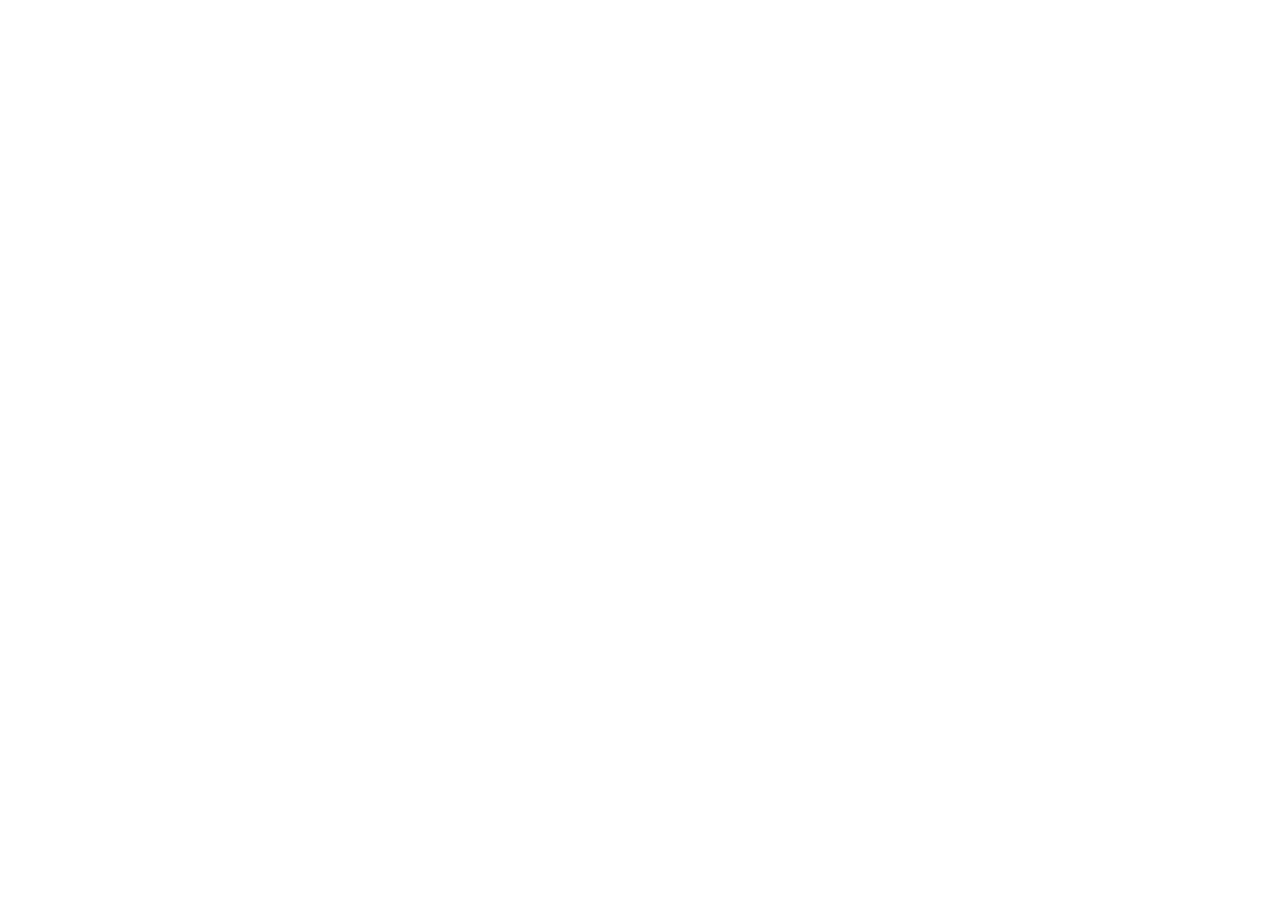
==== jcsphotogallery/war/Jcsphotogallery.html @ 702a4645 "refactoring" ====
<!doctype html>

<!-- JcsPhotoGallery project - http://www.dancioi.net/projects/jcsphotogallery -->

<html>
  <head>
    <meta http-equiv="content-type" content="text/html; charset=UTF-8">

    <link type="text/css" rel="stylesheet" href="Jcsphotogallery.css">


    <title>JcsPhotoGallery project</title>
    
    <script type="text/javascript" language="javascript" src="jcsphotogallery/jcsphotogallery.nocache.js"></script>
  </head>

  <body>

    <!-- OPTIONAL: include this if you want history support -->
    <iframe src="javascript:''" id="__gwt_historyFrame" tabIndex='-1' style="position:absolute;width:0;height:0;border:0"></iframe>
    
    <!-- RECOMMENDED if your web app will not function without JavaScript enabled -->
    <noscript>
      <div style="width: 22em; position: absolute; left: 50%; margin-left: -11em; color: red; background-color: white; border: 1px solid red; padding: 4px; font-family: sans-serif">
        Your web browser must have JavaScript enabled
        in order for this application to display correctly.
      </div>
    </noscript>


	<div id="header"></div>

    <table align="center">
      <tr>
        <td><div id="topPanel"></div></td>        
      </tr>
      <tr>
         <td><div id="images"></div></td>
      </tr>
      <tr>
        <td><div id="bottomPanel"></div></td>
      </tr>
      <tr>
<!-- 
        <td><div class="bottomLinks" style="text-align: center;"><a
				href="JcsphotogalleryAdmin.html">Admin</a> </div></td>
      </tr>
 -->      
    </table>

  </body>
</html>
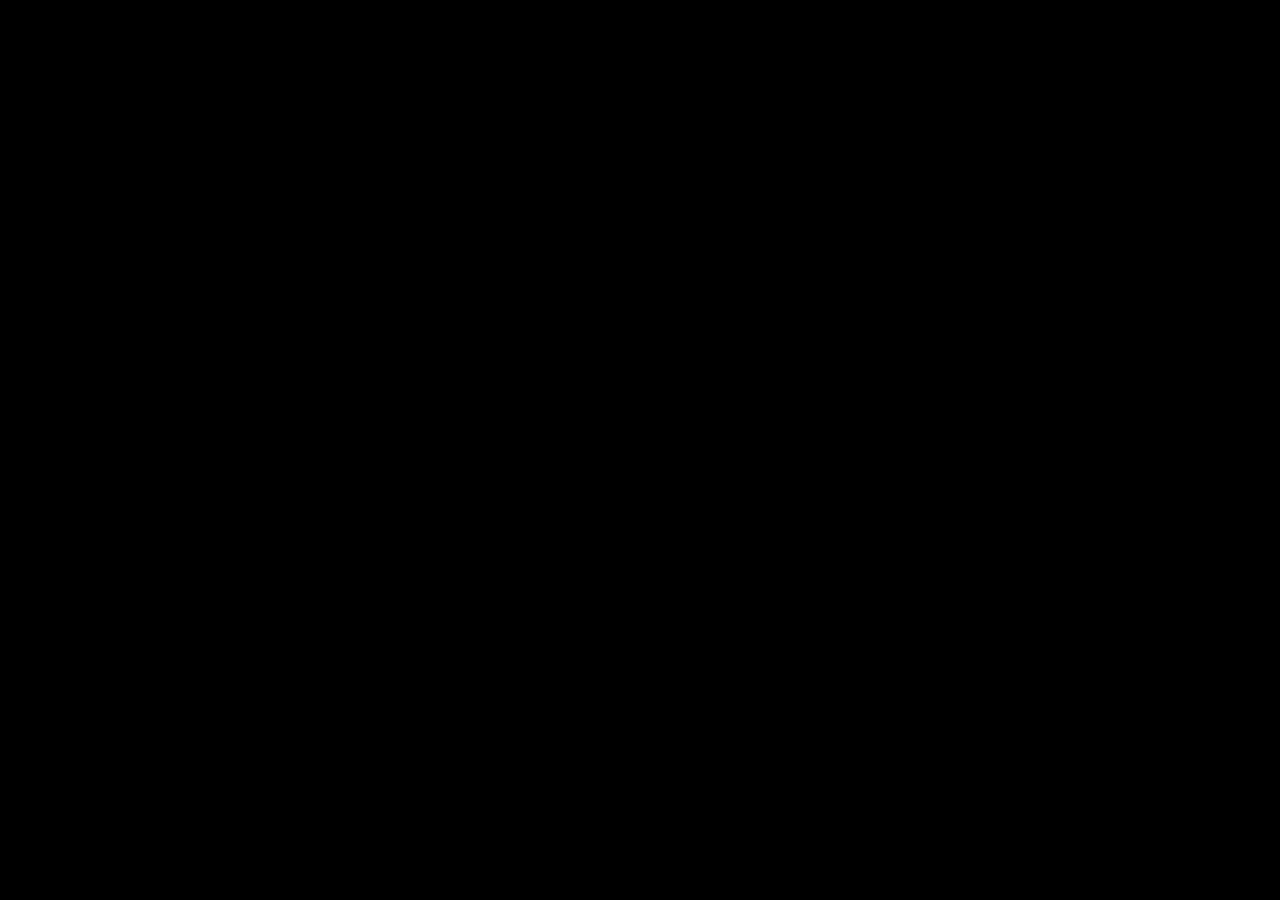
==== commit e419d763: "client - add templates feature" ====
--- a/jcsphotogallery/war/Jcsphotogallery.html
+++ b/jcsphotogallery/war/Jcsphotogallery.html
@@ -6,7 +6,7 @@
   <head>
     <meta http-equiv="content-type" content="text/html; charset=UTF-8">
 
-    <link type="text/css" rel="stylesheet" href="Jcsphotogallery.css">
+    <link type="text/css" rel="stylesheet" href="template/Jcsphotogallery.css">
 
 
     <title>JcsPhotoGallery project</title>
@@ -41,6 +41,9 @@
         <td><div id="bottomPanel"></div></td>
       </tr>
       <tr>
+        <td><div id="versionPanel"></div></td>
+      </tr>
+      <tr>
 <!-- 
         <td><div class="bottomLinks" style="text-align: center;"><a
 				href="JcsphotogalleryAdmin.html">Admin</a> </div></td>
--- a/jcsphotogallery/war/template/Jcsphotogallery.css
+++ b/jcsphotogallery/war/template/Jcsphotogallery.css
@@ -0,0 +1,54 @@
+/*
+JcsPhotoGallery project - http://www.dancioi.net/projects/jcsphotogallery
+*/
+
+body {
+    background: none repeat scroll 0 0 #000000 !important;
+
+}
+
+.h1 {
+	font-family:Georgia;
+  	font-size: 2em;
+  	font-weight: bold;
+  	color: #777777;
+  	margin: 20px 0px 20px;
+  	text-align: center;
+}
+
+.gridCell-format {
+  	padding: 3px;
+  	background-image:url('ext/cellBackground.gif');
+}
+
+.gwt-PopupPanelGlass {
+	background-color: #000;
+  	z-index: 0;	
+  	border: 0px;
+}
+
+.handOver {
+    cursor                      :   hand;
+    cursor                      :   pointer;
+}
+
+.popUpPanel {
+	background-color: #C0C0C0;
+}
+
+.bottomPanel {
+	background-color: #E0E0E0;
+	position: relative;
+}
+
+
+.bottomLinks {
+  	font-size: 0.75em;
+  	text-align: center;
+}
+
+.topAlbumsTags {
+    cursor                      :   hand;
+    cursor                      :   pointer;
+	border                      :   0px;
+}
